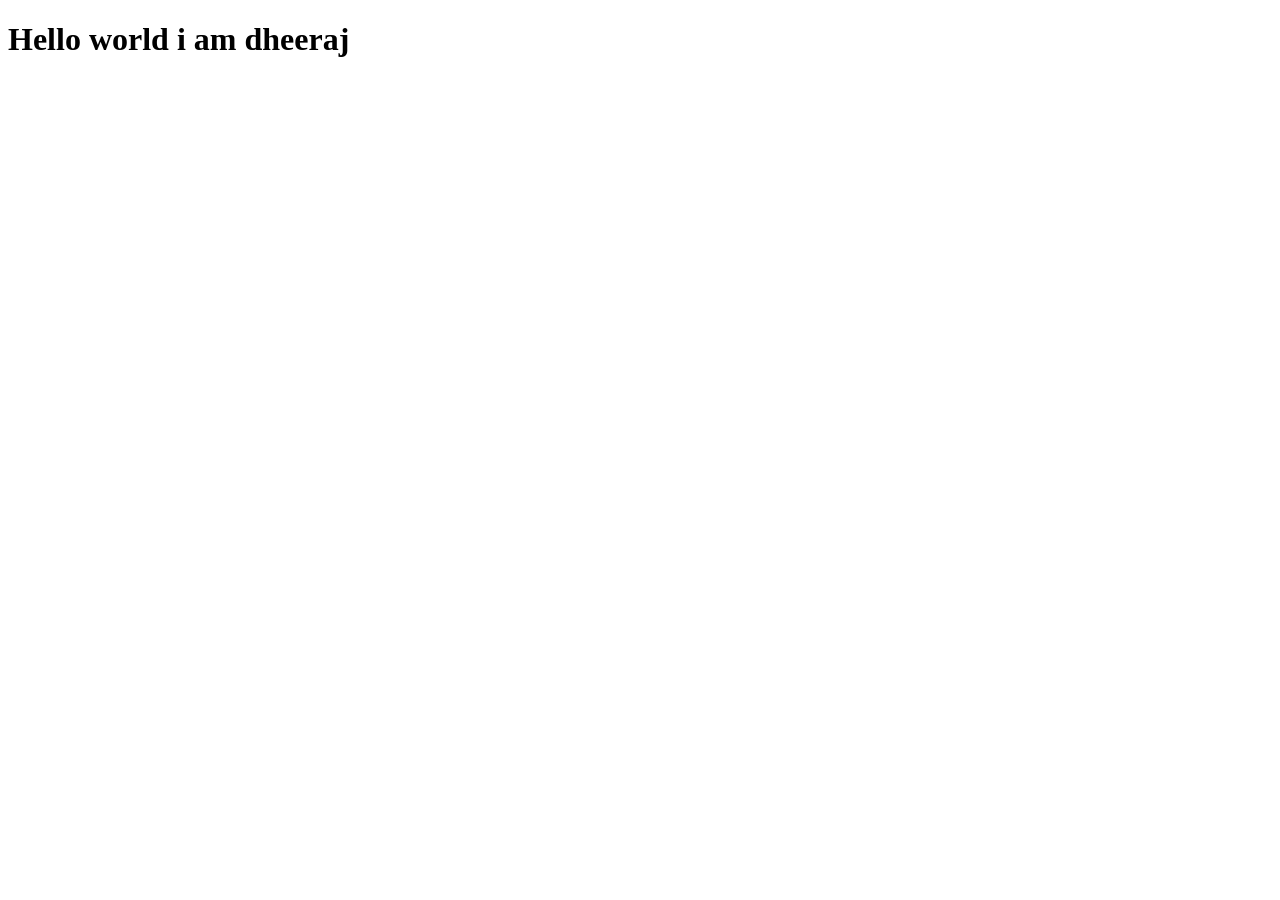
==== index.html @ 71a34cfa "second features added" ====
<!DOCTYPE html>
<html lang="en">
<head>
    <meta charset="UTF-8">
    <meta name="viewport" content="width=device-width, initial-scale=1.0">
    <title>Document</title>
</head>
<body>
    <h1 id="h1"> Hello world i am dheeraj</h1>
    
    <script src="script.js"></script>
</body>
</html>
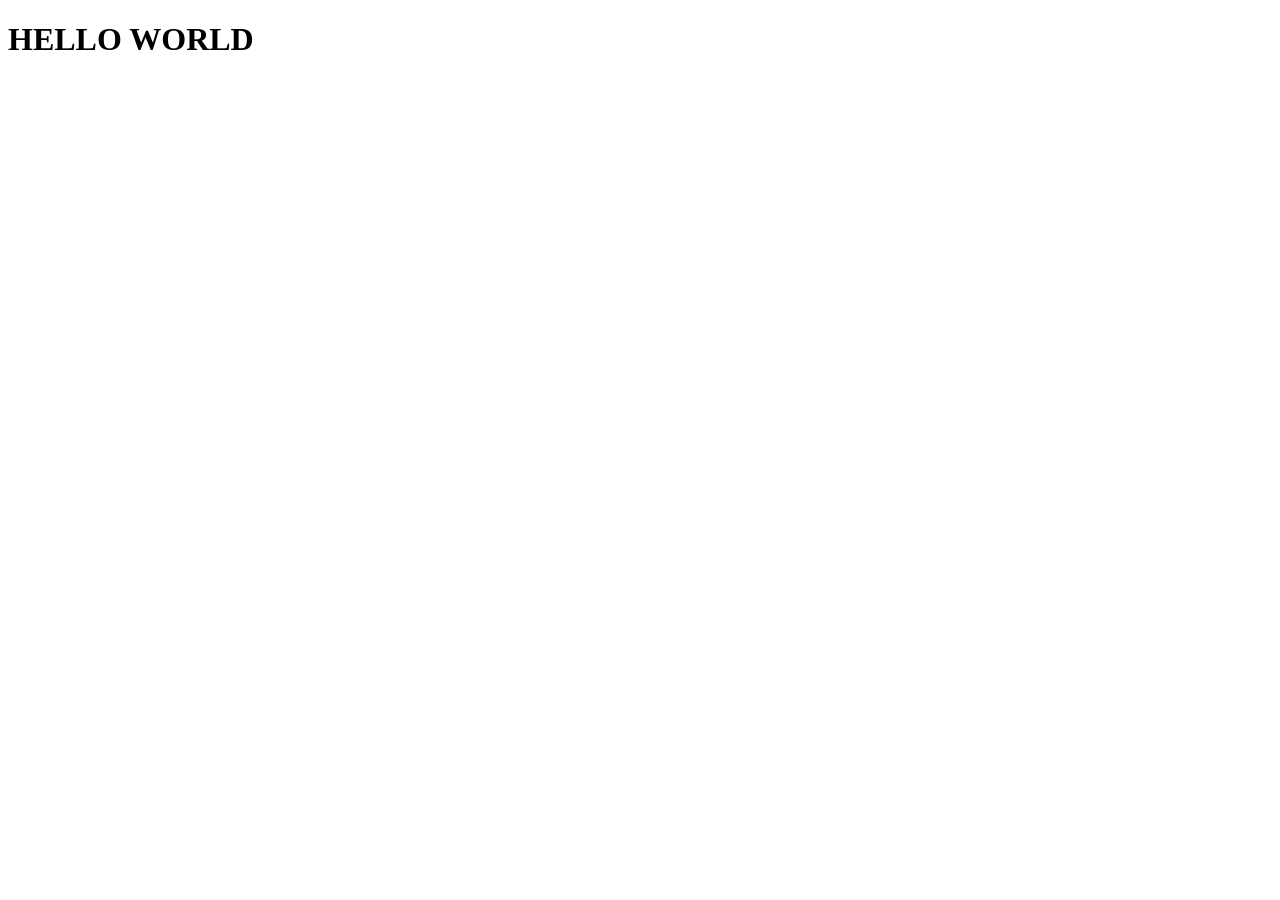
==== commit d172a05c: "ganesh new feature added" ====
--- a/index.html
+++ b/index.html
@@ -6,8 +6,6 @@
     <title>Document</title>
 </head>
 <body>
-    <h1 id="h1"> Hello world i am dheeraj</h1>
-    
-    <script src="script.js"></script>
+    <h1> HELLO WORLD</h1>
 </body>
 </html>
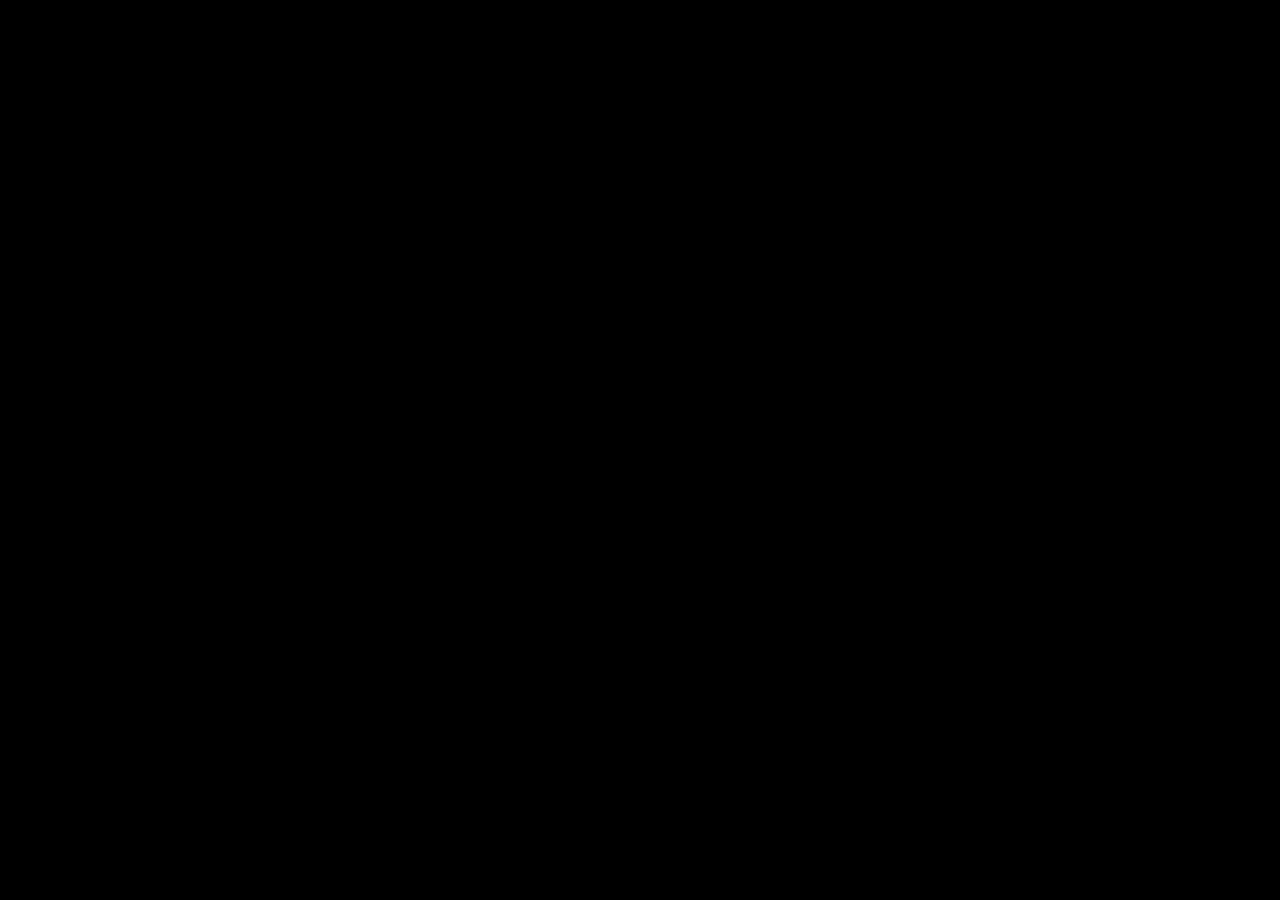
==== commit 9375cced: "Third Feature added" ====
--- a/index.html
+++ b/index.html
@@ -4,8 +4,11 @@
     <meta charset="UTF-8">
     <meta name="viewport" content="width=device-width, initial-scale=1.0">
     <title>Document</title>
+    <link rel="stylesheet" href="style.css">
 </head>
 <body>
-    <h1> HELLO WORLD</h1>
+    <h1 id="h1"> Hello world i am dheeraj</h1>
+    
+    <script src="script.js"></script>
 </body>
 </html>
--- a/style.css
+++ b/style.css
@@ -0,0 +1,5 @@
+*{
+    margin: 0;
+    padding: 0;
+    background-color: #000;
+}
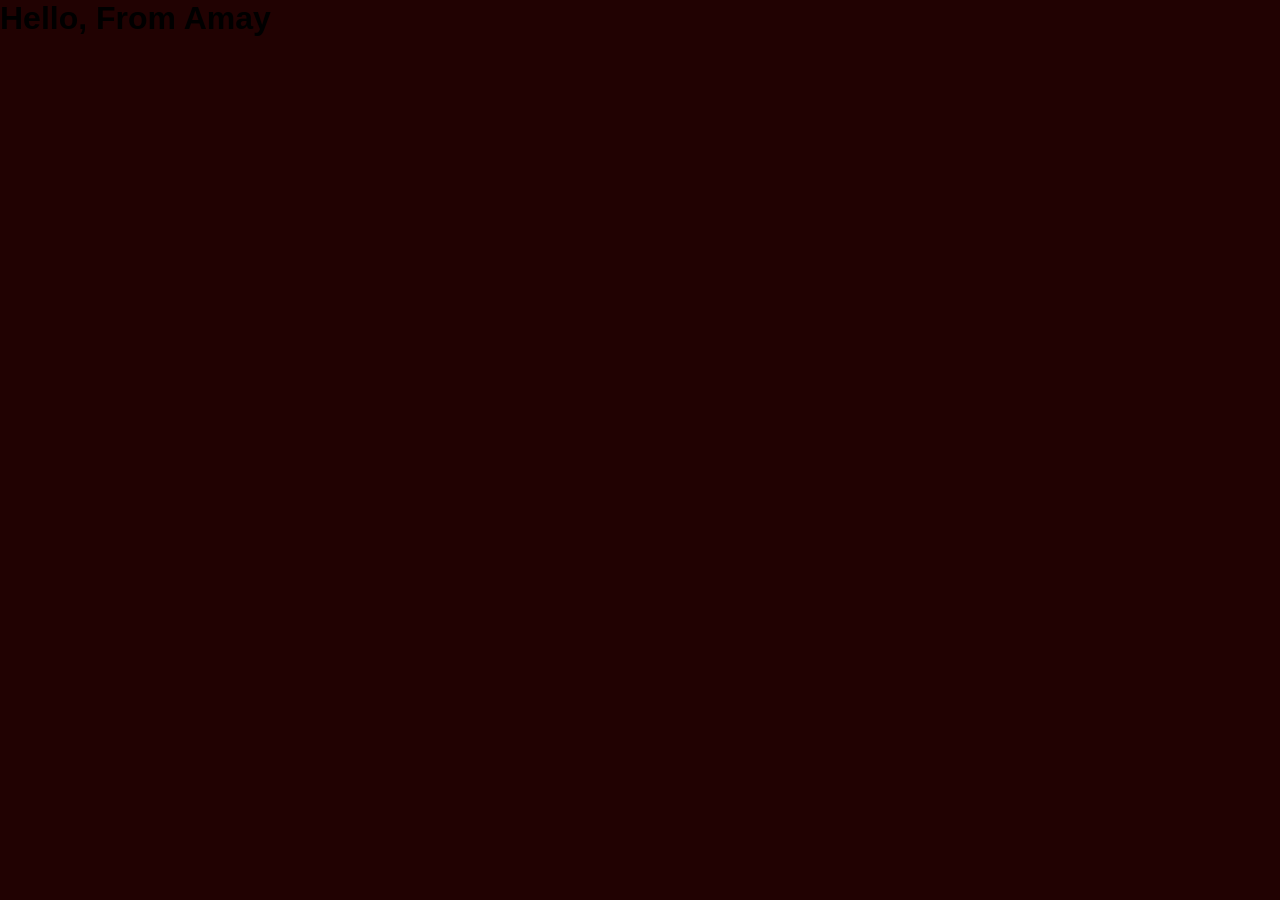
==== commit 3e2ac904: "First feature added" ====
--- a/index.html
+++ b/index.html
@@ -7,8 +7,6 @@
     <link rel="stylesheet" href="style.css">
 </head>
 <body>
-    <h1 id="h1"> Hello world i am dheeraj</h1>
-    
-    <script src="script.js"></script>
+    <h1>Hello, From Amay</h1>
 </body>
 </html>
--- a/style.css
+++ b/style.css
@@ -1,5 +1,10 @@
 *{
     margin: 0;
     padding: 0;
-    background-color: #000;
+    box-sizing: border-box;
+}
+
+body {
+    font-family: Arial, sans-serif;
+    background-color: #210202;
 }
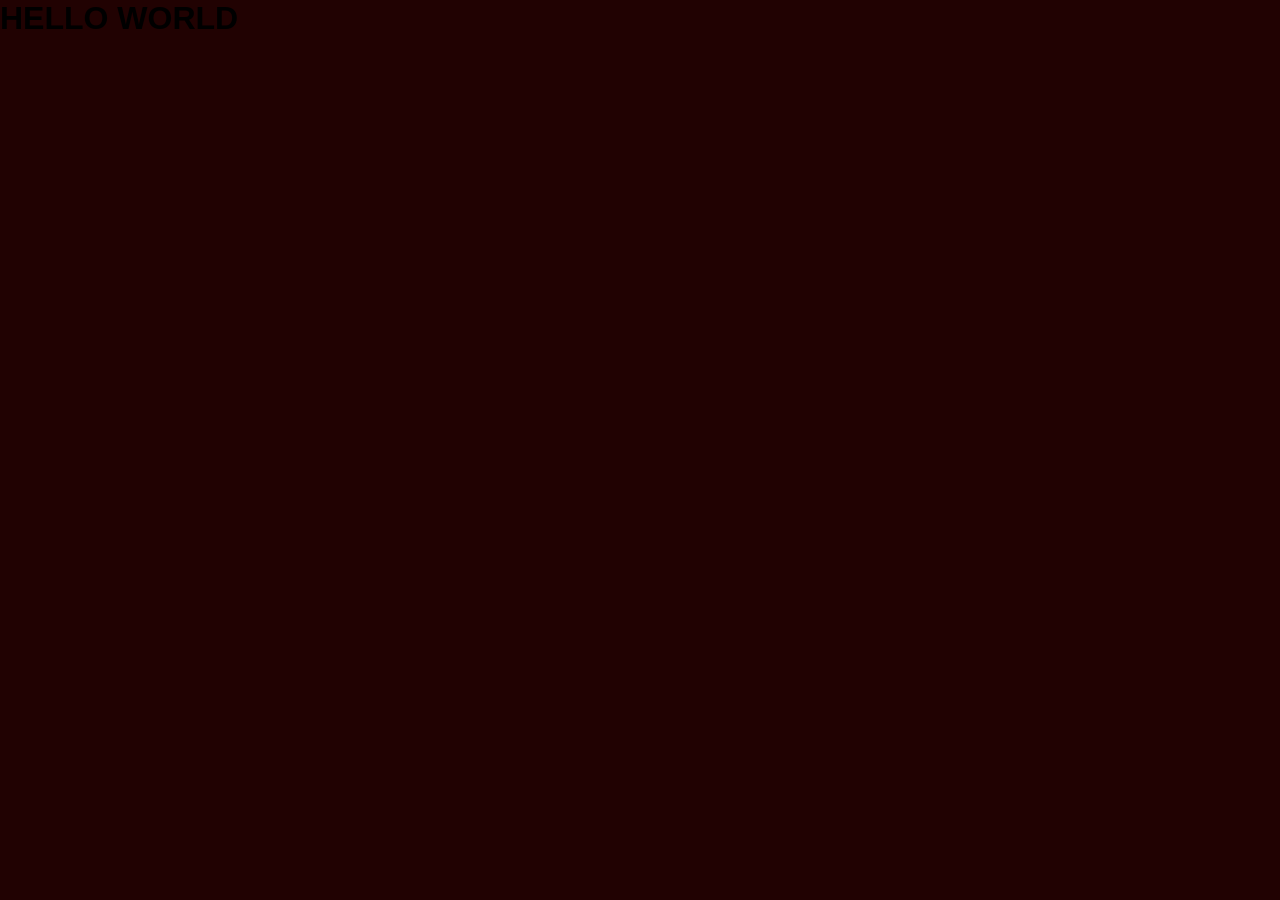
==== commit 20afdb74: "klklkl" ====
--- a/index.html
+++ b/index.html
@@ -7,6 +7,6 @@
     <link rel="stylesheet" href="style.css">
 </head>
 <body>
-    <h1>Hello, From Amay</h1>
+    <h1> HELLO WORLD</h1>
 </body>
 </html>
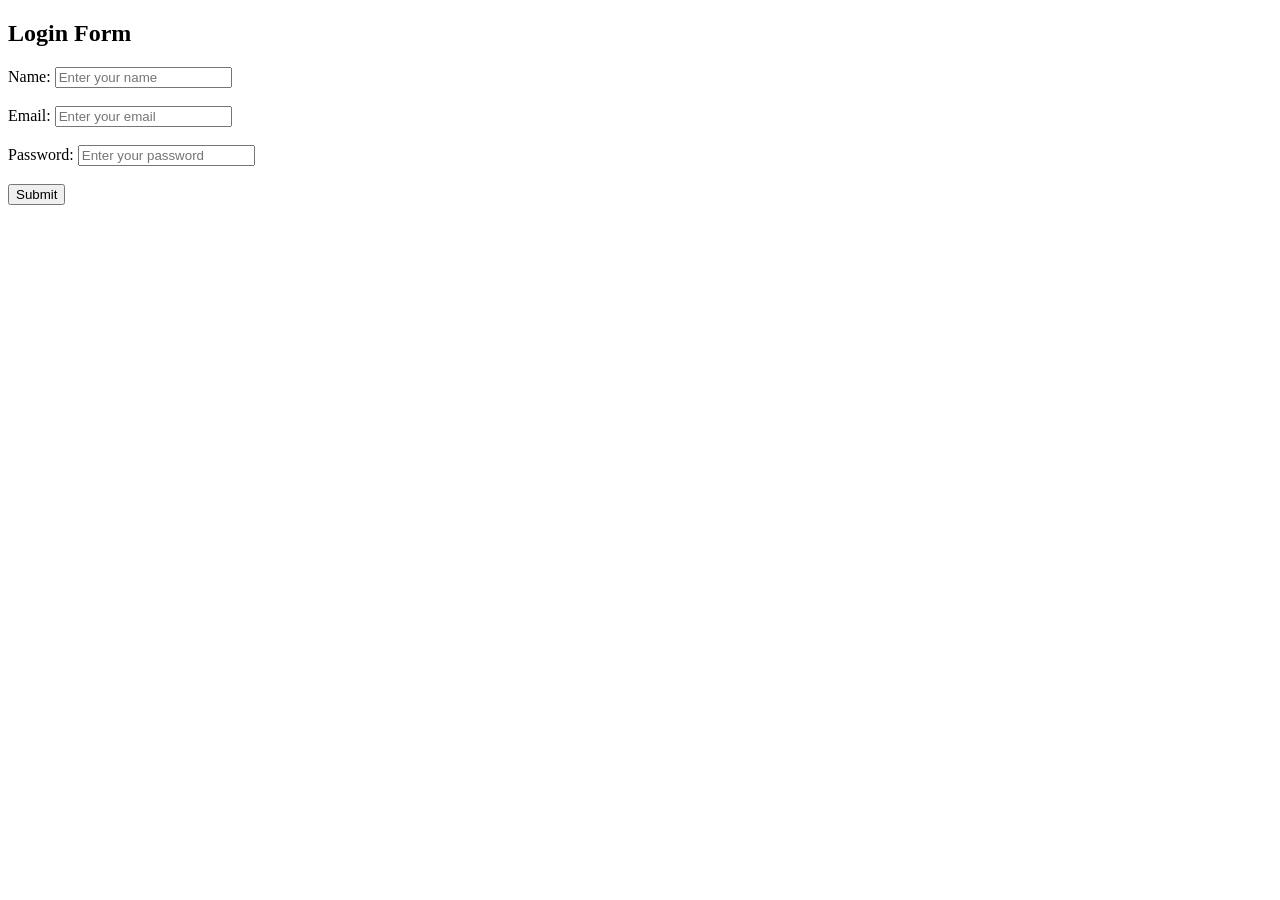
==== commit fd2e4426: "gell" ====
--- a/index.html
+++ b/index.html
@@ -3,10 +3,21 @@
 <head>
     <meta charset="UTF-8">
     <meta name="viewport" content="width=device-width, initial-scale=1.0">
-    <title>Document</title>
-    <link rel="stylesheet" href="style.css">
+    <title>Login HTML Form</title>
 </head>
 <body>
-    <h1> HELLO WORLD</h1>
+    <h2>Login  Form</h2>
+    <form action="/submit" method="post">
+        <label for="name">Name:</label>
+        <input type="text" id="name" name="name" placeholder="Enter your name" required>
+        <br><br>
+        <label for="email">Email:</label>
+        <input type="email" id="email" name="email" placeholder="Enter your email" required>
+        <br><br>
+        <label for="password">Password:</label>
+        <input type="password" id="password" name="password" placeholder="Enter your password" required>
+        <br><br>
+        <button type="submit">Submit</button>
+    </form>
 </body>
-</html>+</html>
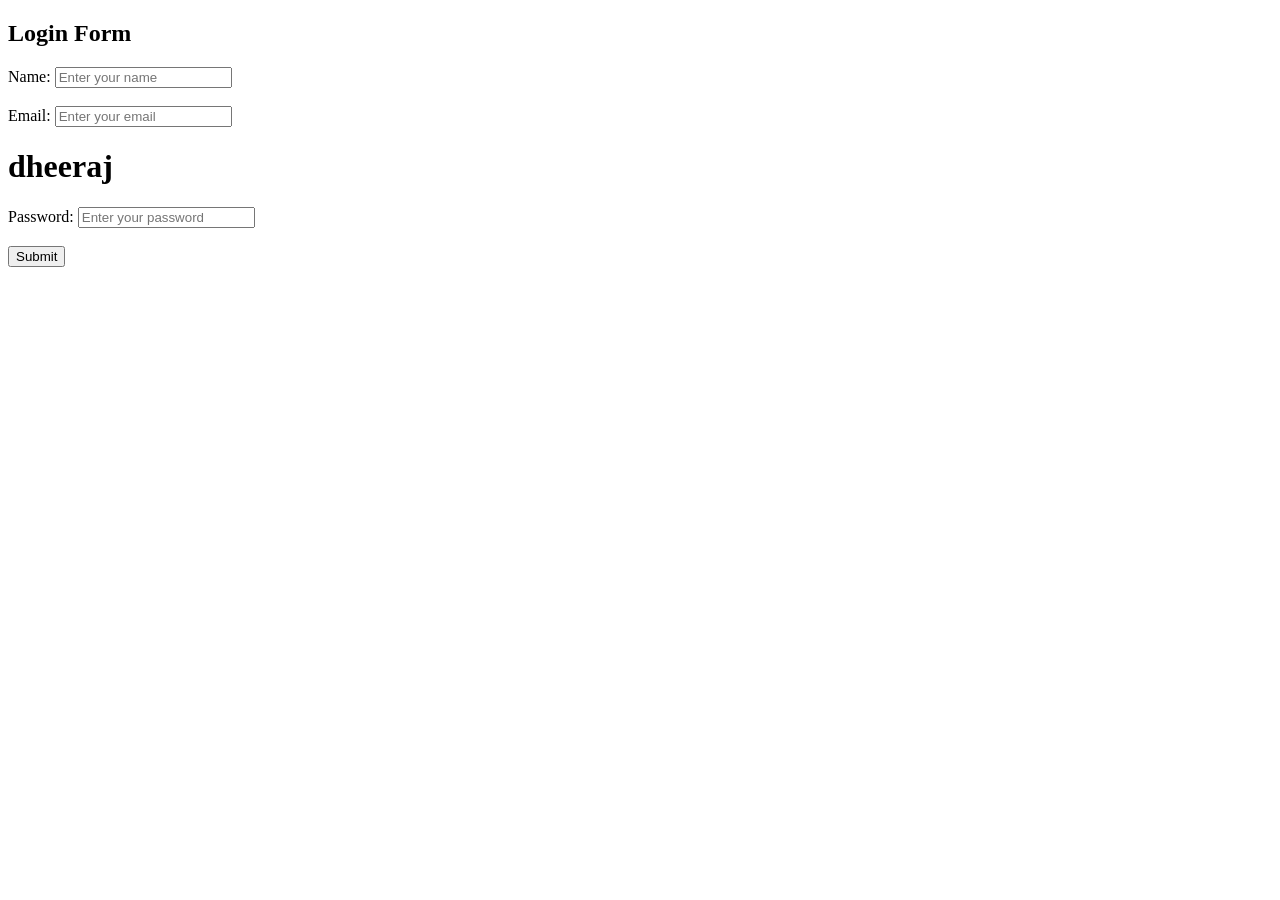
==== commit ac7fe2f9: "new feature 4545" ====
--- a/index.html
+++ b/index.html
@@ -13,7 +13,9 @@
         <br><br>
         <label for="email">Email:</label>
         <input type="email" id="email" name="email" placeholder="Enter your email" required>
-        <br><br>
+        <br>
+
+        <h1>dheeraj</h1>
         <label for="password">Password:</label>
         <input type="password" id="password" name="password" placeholder="Enter your password" required>
         <br><br>
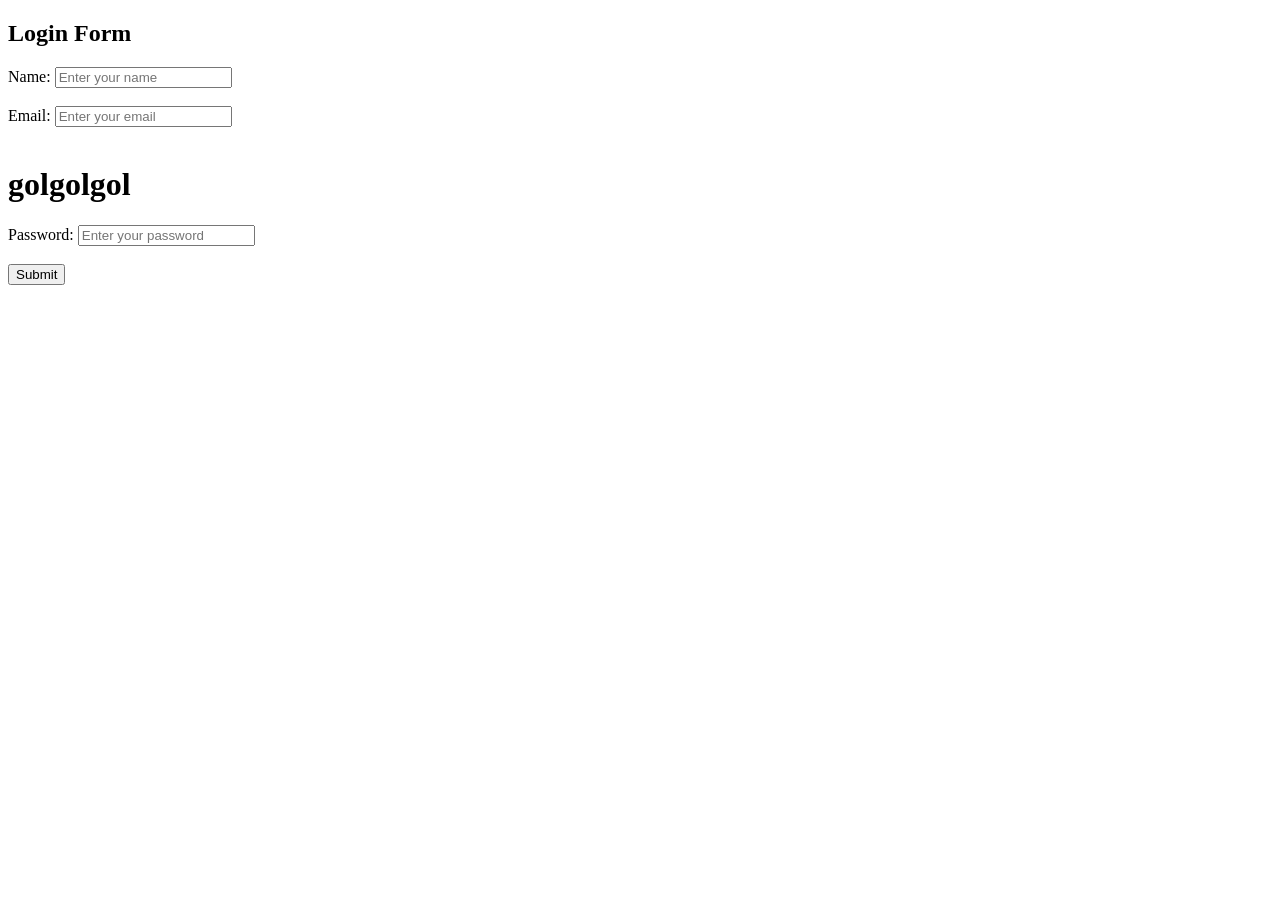
==== commit 678a7105: "gogogo" ====
--- a/index.html
+++ b/index.html
@@ -13,9 +13,9 @@
         <br><br>
         <label for="email">Email:</label>
         <input type="email" id="email" name="email" placeholder="Enter your email" required>
-        <br>
+        <br><br>
 
-        <h1>dheeraj</h1>
+        <h1>golgolgol</h1>
         <label for="password">Password:</label>
         <input type="password" id="password" name="password" placeholder="Enter your password" required>
         <br><br>
